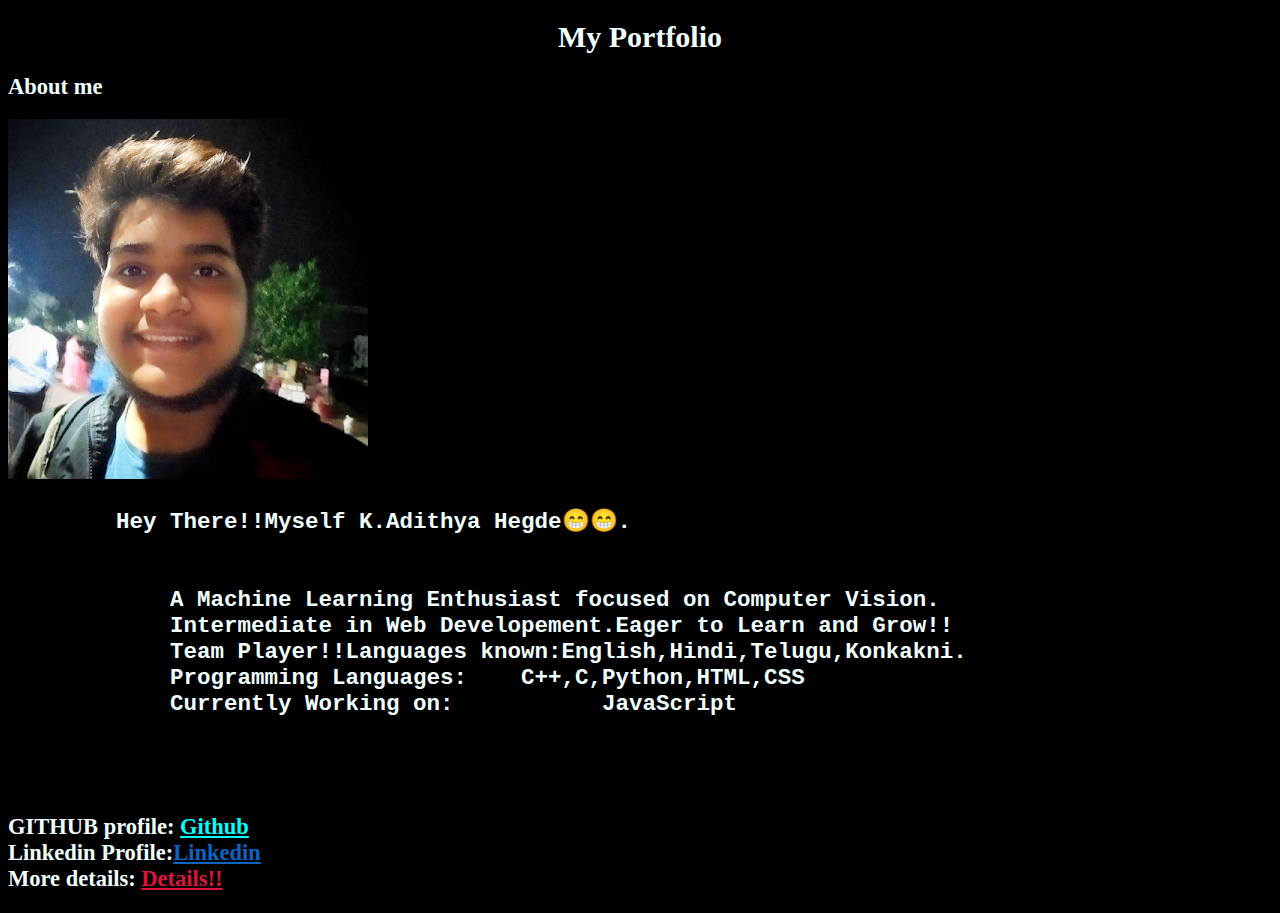
==== index.html @ 8a106d64 "Add files via upload" ====
<!DOCTYPE html>
<html lang="en">

<head>
    <meta charset="UTF-8">
    <title>My Portfolio</title>
    <link rel="stylesheet CSS" href="./Style.css">
</head>

<body>
    <div class="first">
        <h1> My Portfolio</h1>
    </div>
    
    <h2>About me<h2>
    <div class="b">
            <img src="./Adithya.png">
    </div>
    <div class="a">
        <pre>
        Hey There!!Myself K.Adithya Hegde😁😁.
        <br>
            A Machine Learning Enthusiast focused on Computer Vision.
            Intermediate in Web Developement.Eager to Learn and Grow!!
            Team Player!!Languages known:English,Hindi,Telugu,Konkakni.
            Programming Languages:    C++,C,Python,HTML,CSS
            Currently Working on:           JavaScript

        </pre>
    </div>
    <p>
        GITHUB profile: <a href="https://github.com/Adithya4720" rel="github" style="color: cyan;"> Github</a>
        <br>
        Linkedin Profile:<a href="https://www.linkedin.com/in/adithya-hegde-kota-139a0626a/" rel="Linkedin" style="color:#0A66C2">Linkedin</a>
        <br>
        More details: <a href="./contact.html" rel="contact" style="color:crimson"> Details!!</a>
    </p>
    
</body>

</html>
---- Style.css ----
body{
    background-color: black;
    color: azure;
    font-size: 15px;
    font-family: Inter;
}
.first{
    text-align: center;
    color: azure;
}
.a{
    text-align: left;
    display: inline-block;
}
.b{
    text-align: right;
    display: inline-block;
}
.list{
    list-style-position: inside;
}
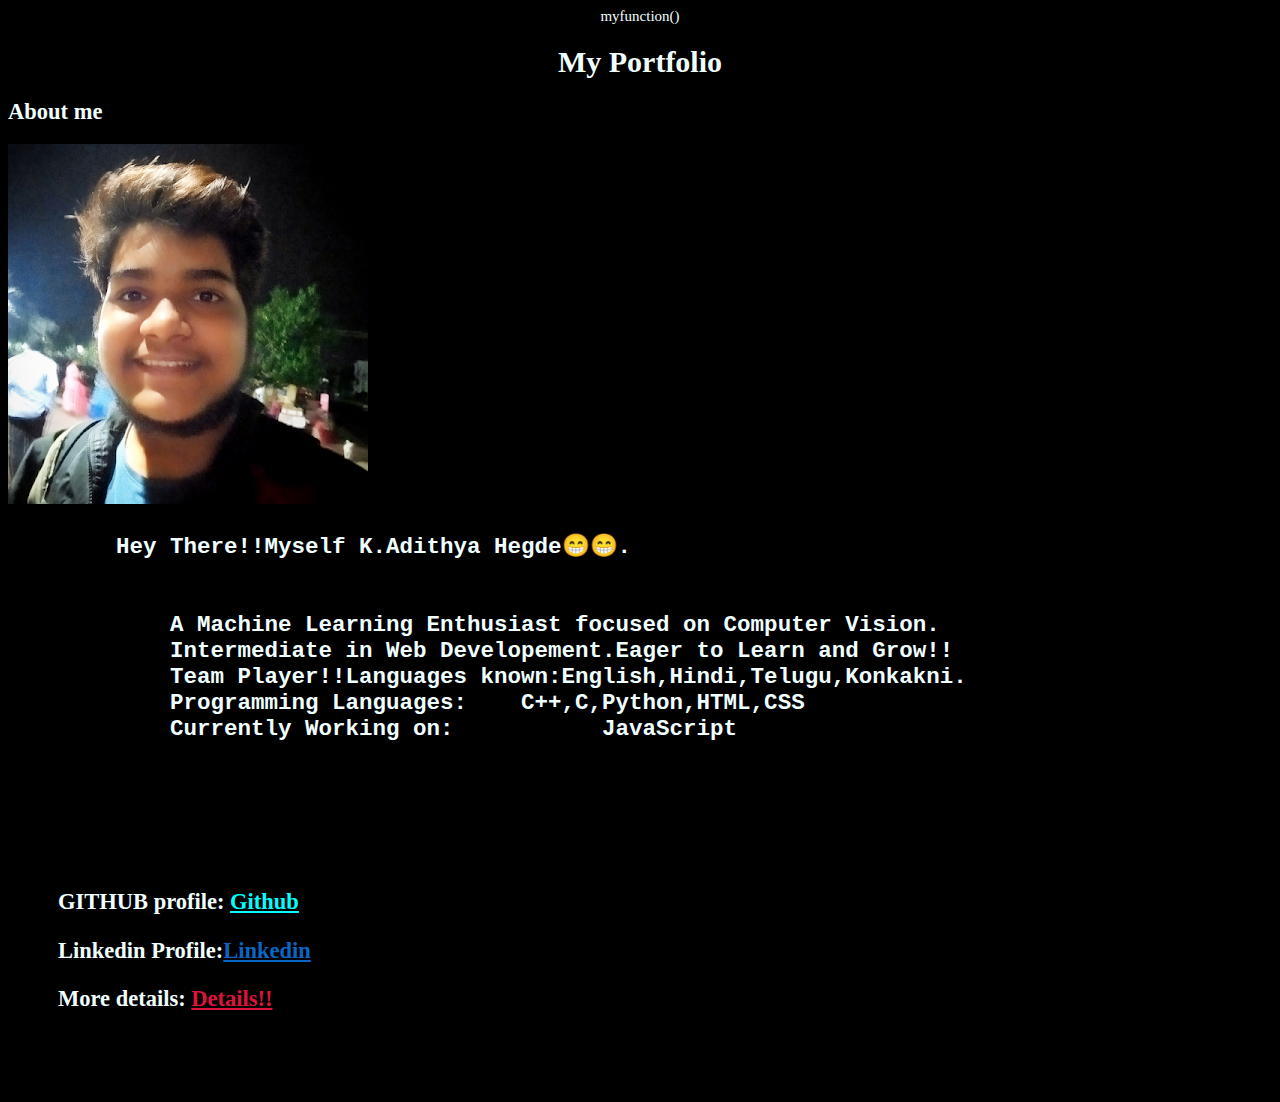
==== commit fabec93e: "this is the first version of portfolio" ====
--- a/index.html
+++ b/index.html
@@ -1,41 +1,57 @@
-<!DOCTYPE html>
-<html lang="en">
-
-<head>
-    <meta charset="UTF-8">
-    <title>My Portfolio</title>
-    <link rel="stylesheet CSS" href="./Style.css">
-</head>
-
-<body>
-    <div class="first">
-        <h1> My Portfolio</h1>
-    </div>
-    
-    <h2>About me<h2>
-    <div class="b">
-            <img src="./Adithya.png">
-    </div>
-    <div class="a">
-        <pre>
-        Hey There!!Myself K.Adithya Hegde😁😁.
-        <br>
-            A Machine Learning Enthusiast focused on Computer Vision.
-            Intermediate in Web Developement.Eager to Learn and Grow!!
-            Team Player!!Languages known:English,Hindi,Telugu,Konkakni.
-            Programming Languages:    C++,C,Python,HTML,CSS
-            Currently Working on:           JavaScript
-
-        </pre>
-    </div>
-    <p>
-        GITHUB profile: <a href="https://github.com/Adithya4720" rel="github" style="color: cyan;"> Github</a>
-        <br>
-        Linkedin Profile:<a href="https://www.linkedin.com/in/adithya-hegde-kota-139a0626a/" rel="Linkedin" style="color:#0A66C2">Linkedin</a>
-        <br>
-        More details: <a href="./contact.html" rel="contact" style="color:crimson"> Details!!</a>
-    </p>
-    
-</body>
-
+<!DOCTYPE html>
+<html lang="en">
+
+<head>
+    <meta charset="UTF-8">
+    <title>My Portfolio</title>
+    <link rel="stylesheet CSS" href="./Style.css">
+<script>
+    function myfunction() {
+        document.getElementById("class").innerHTML = prompt("Enter your name");
+    }
+</script>
+</head>
+
+<body>
+    <div class="first" id="class">
+        myfunction()
+        <h1> My Portfolio</h1>
+    </div>
+    
+    <h2>About me<h2>
+    <div class="b">
+            <img src="./Adithya.png">
+    </div>
+    <div class="a">
+        <pre>
+        Hey There!!Myself K.Adithya Hegde😁😁.
+        <br>
+            A Machine Learning Enthusiast focused on Computer Vision.
+            Intermediate in Web Developement.Eager to Learn and Grow!!
+            Team Player!!Languages known:English,Hindi,Telugu,Konkakni.
+            Programming Languages:    C++,C,Python,HTML,CSS
+            Currently Working on:           JavaScript
+
+        </pre>
+    </div>
+    <div class="abc">
+        <div>
+            <p>
+                GITHUB profile: <a href="https://github.com/Adithya4720" rel="github" style="color: cyan;"> Github</a>
+            </p>
+        </div>
+        <div>
+            <p>
+                Linkedin Profile:<a href="https://www.linkedin.com/in/adithya-hegde-kota-139a0626a/" rel="Linkedin"
+                    style="color:#0A66C2">Linkedin</a>
+            </p>
+        </div>
+        <div>
+            More details: <a href="./contact.html" rel="contact" style="color:crimson"> Details!!</a>
+        </p>
+        </div>
+    </div>
+    
+</body>
+
 </html>--- a/Style.css
+++ b/Style.css
@@ -1,21 +1,25 @@
-body{
-    background-color: black;
-    color: azure;
-    font-size: 15px;
-    font-family: Inter;
-}
-.first{
-    text-align: center;
-    color: azure;
-}
-.a{
-    text-align: left;
-    display: inline-block;
-}
-.b{
-    text-align: right;
-    display: inline-block;
-}
-.list{
-    list-style-position: inside;
+body{
+    background-color: black;
+    color: azure;
+    font-size: 15px;
+    font-family: Inter;
+}
+.first{
+    text-align: center;
+    color: azure;
+}
+.a{
+    text-align: left;
+    display: inline-block;
+}
+.b{
+    text-align: right;
+    display: inline-block;
+}
+.list{
+    list-style-position: inside;
+}
+.abc{
+    display: inline-block;
+    margin: 50px;
 }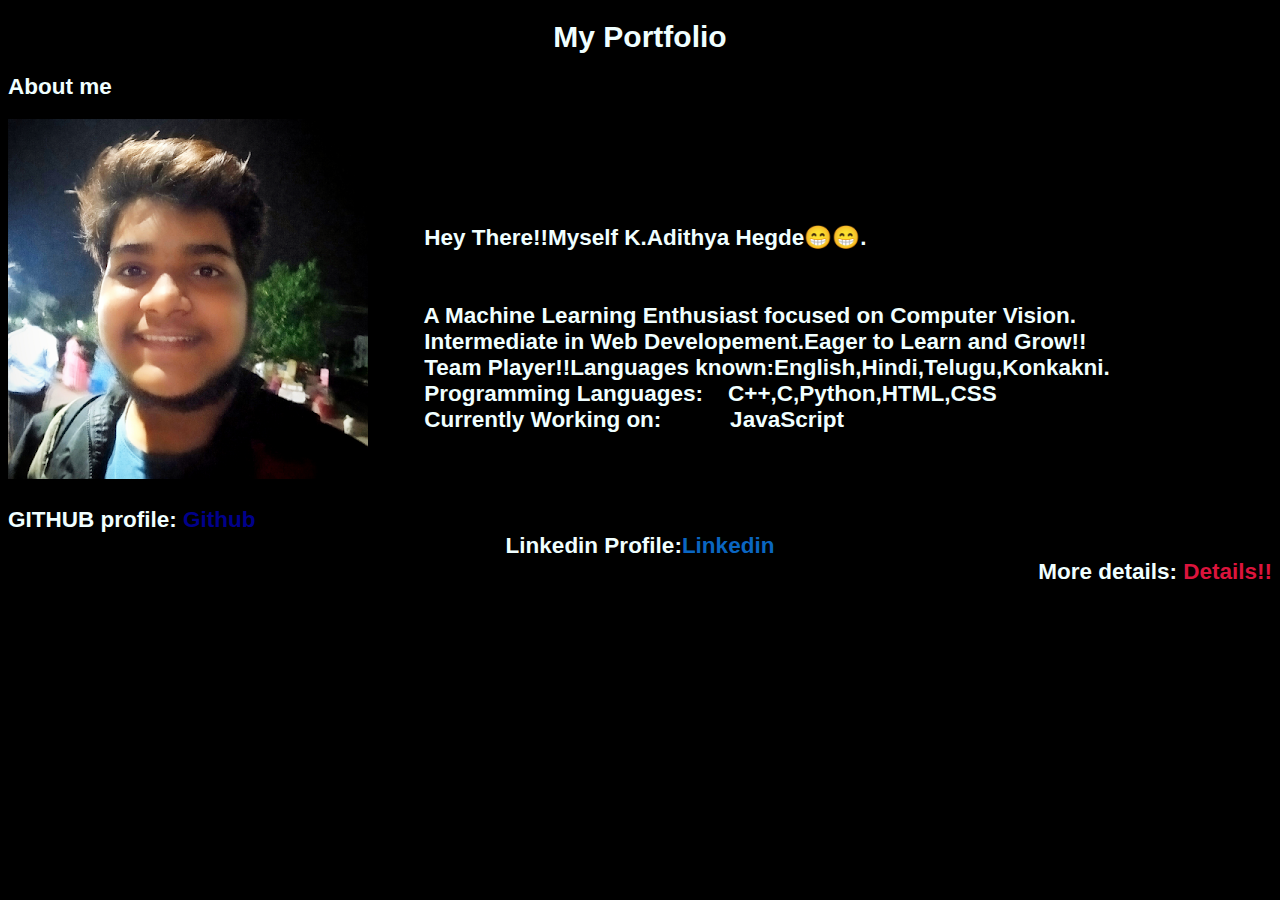
==== commit 5f806a76: "Modifications need to be done" ====
--- a/index.html
+++ b/index.html
@@ -1,57 +1,45 @@
-<!DOCTYPE html>
-<html lang="en">
-
-<head>
-    <meta charset="UTF-8">
-    <title>My Portfolio</title>
-    <link rel="stylesheet CSS" href="./Style.css">
-<script>
-    function myfunction() {
-        document.getElementById("class").innerHTML = prompt("Enter your name");
-    }
-</script>
-</head>
-
-<body>
-    <div class="first" id="class">
-        myfunction()
-        <h1> My Portfolio</h1>
-    </div>
-    
-    <h2>About me<h2>
-    <div class="b">
-            <img src="./Adithya.png">
-    </div>
-    <div class="a">
-        <pre>
-        Hey There!!Myself K.Adithya Hegde😁😁.
-        <br>
-            A Machine Learning Enthusiast focused on Computer Vision.
-            Intermediate in Web Developement.Eager to Learn and Grow!!
-            Team Player!!Languages known:English,Hindi,Telugu,Konkakni.
-            Programming Languages:    C++,C,Python,HTML,CSS
-            Currently Working on:           JavaScript
-
-        </pre>
-    </div>
-    <div class="abc">
-        <div>
-            <p>
-                GITHUB profile: <a href="https://github.com/Adithya4720" rel="github" style="color: cyan;"> Github</a>
-            </p>
-        </div>
-        <div>
-            <p>
-                Linkedin Profile:<a href="https://www.linkedin.com/in/adithya-hegde-kota-139a0626a/" rel="Linkedin"
-                    style="color:#0A66C2">Linkedin</a>
-            </p>
-        </div>
-        <div>
-            More details: <a href="./contact.html" rel="contact" style="color:crimson"> Details!!</a>
-        </p>
-        </div>
-    </div>
-    
-</body>
-
+<!DOCTYPE html>
+<html lang="en">
+
+<head>
+    <meta charset="UTF-8">
+    <title>My Portfolio</title>
+    <link rel="stylesheet CSS" href="./Style.css">
+</head>
+
+<body>
+    <div class="first">
+        <h1> My Portfolio</h1>
+    </div>
+    
+    <h2>About me<h2>
+    <div class="b">
+            <img src="./Adithya.png">
+    </div>
+    <div class="a">
+        <pre>
+        Hey There!!Myself K.Adithya Hegde😁😁.
+        <br>
+        A Machine Learning Enthusiast focused on Computer Vision.
+        Intermediate in Web Developement.Eager to Learn and Grow!!
+        Team Player!!Languages known:English,Hindi,Telugu,Konkakni.
+        Programming Languages:    C++,C,Python,HTML,CSS
+        Currently Working on:           JavaScript
+
+        </pre>
+    </div>
+    <div class="git">
+    GITHUB profile: <a href="https://github.com/Adithya4720" rel="github" style="color:darkblue;"> Github</a>
+    </div>
+    <div class="Linkedin">
+        Linkedin Profile:<a href="https://www.linkedin.com/in/adithya-hegde-kota-139a0626a/" rel="Linkedin" style="color:#0A66C2">Linkedin</a>
+    </div>
+    <div class="mail">
+        More details: <a href="./contact.html" rel="contact" style="color:crimson"> Details!!</a>
+    </div>
+    </p>
+
+    
+</body>
+
 </html>--- a/Style.css
+++ b/Style.css
@@ -1,25 +1,41 @@
-body{
-    background-color: black;
-    color: azure;
-    font-size: 15px;
-    font-family: Inter;
-}
-.first{
-    text-align: center;
-    color: azure;
-}
-.a{
-    text-align: left;
-    display: inline-block;
-}
-.b{
-    text-align: right;
-    display: inline-block;
-}
-.list{
-    list-style-position: inside;
-}
-.abc{
-    display: inline-block;
-    margin: 50px;
+body{
+    background-color: black;
+    color: azure;
+    font-size: 15px;
+    font-family: 'Inter', sans-serif;
+}
+.first{
+    text-align: center;
+    color: azure;
+    font-family: 'Inter', sans-serif;
+}
+.a{
+    text-align: left;
+    display: inline-block;
+    font-family: 'Inter', sans-serif;
+}
+pre{
+    font-family: 'Inter', sans-serif;
+}
+.b{
+    text-align: right;
+    display: inline-block;
+    font-family: 'Inter', sans-serif;
+}
+.list{
+    list-style-position: inside;
+
+}
+a{
+    text-decoration: none;
+}
+.git{
+    text-align: left;
+    text-decoration: none;
+}
+.Linkedin{
+    text-align: center;
+}
+.mail{
+    text-align: right;
 }